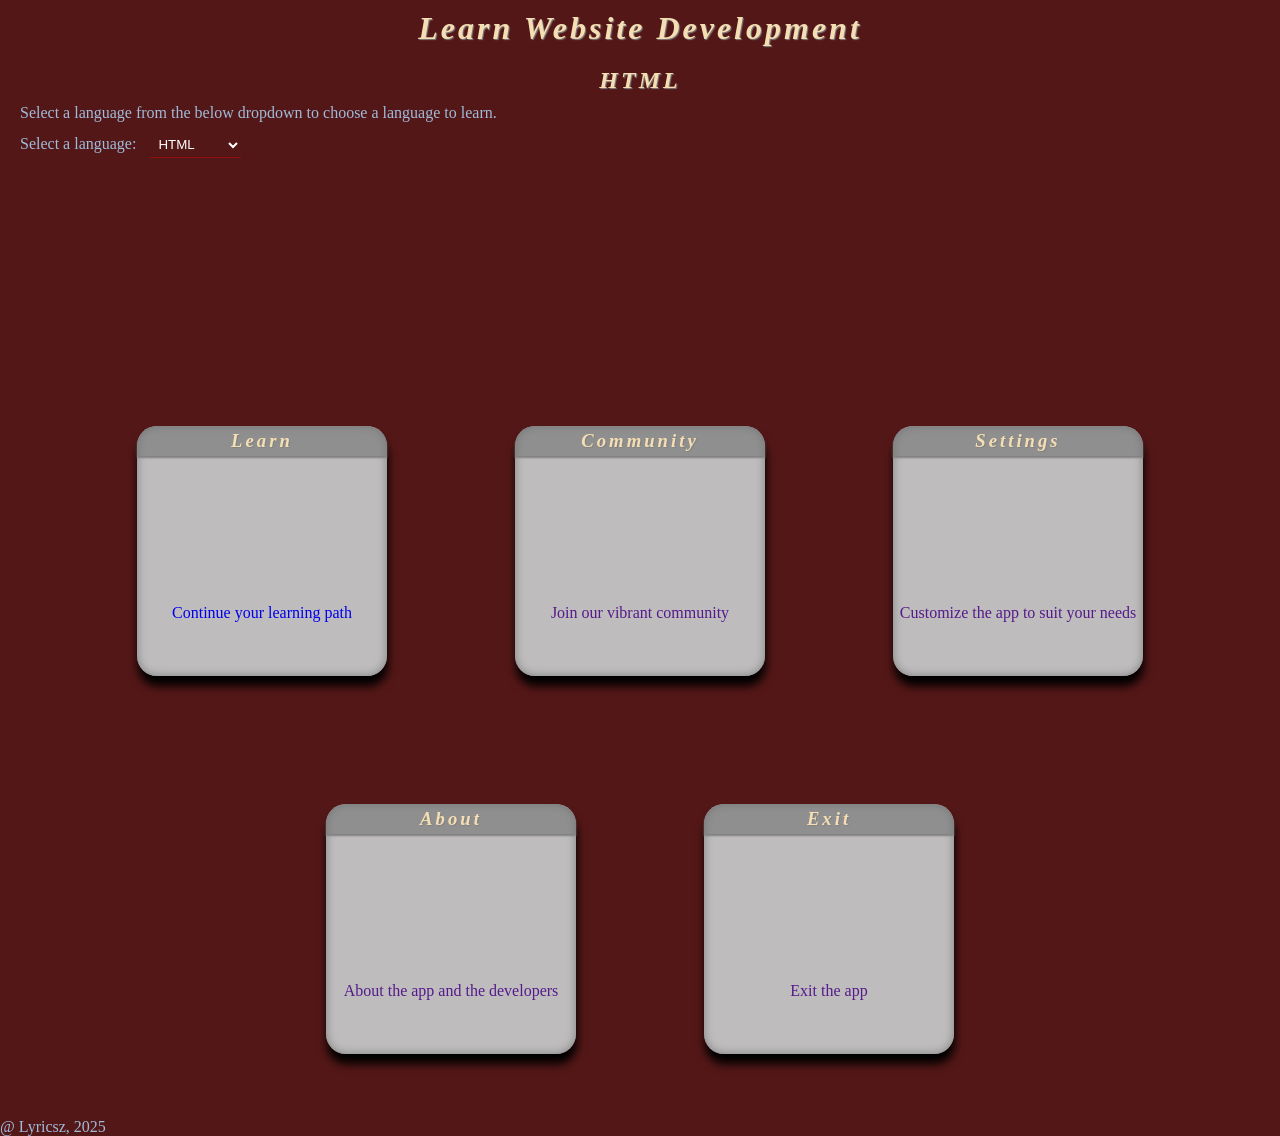
==== index.html @ bcf356af "Add files via upload" ====
<!DOCTYPE html>
<html lang="en">
<head>
    <meta charset="UTF-8">
    <meta name="viewport" content="width=device-width, initial-scale=1.0">
    <meta name="keywords" content="">
    <title>Learn Web dev Quick</title>
    <link rel="stylesheet" href="./css/index.css" />
</head>
<body>
    <header id="header">
        <h1>Learn Website Development</h1>
        <h2>HTML</h2>
        <p>Select a language from the below dropdown to choose a language to learn. </p>
        <label>Select a language: 
            <select id="language">
                <option>HTML</option>
                <option>CSS</option>
                <option value="">JavaScript</option>
            </select>
        </label>
    </header>
    <main id="main">
        <canvas id="progress"></canvas>
        <section id="target">
            
        </section>
    </main>
    <footer id="footer">
        @ Lyricsz, 2025
    </footer>
    <script src="js/home.js"></script>
    <script>
        const linkC = "./" + document.getElementById("language").value.toLowerCase() + "_learn";

        card("Learn", "Continue your learning path", linkC, "target");
        card("Community", "Join our vibrant community", "", "target");
        card("Settings", "Customize the app to suit your needs", "", "target");
        card("About", "About the app and the developers", "", "target");
        card("Exit", "Exit the app", "", "target");
    </script>
</body>
</html>
---- css/index.css ----
* {
    padding: 0;
    margin: 0;
    box-sizing: border-box;
    image-rendering: pixelated;
    image-rendering: crisp-edges;
}

body {
    background-color: hsl(0, 57%, 21%);
    color: rgb(160, 187, 218);
}

h1, h2, h3 {
    text-align: center;
    padding: 10px;
    font-style: italic;
    color: wheat;
    text-shadow: 1px 1px 1px gray;
    letter-spacing: 3px;
}

p , label{
    padding-left: 20px;
    padding-bottom: 10px;
}

#language, #language:focus, #langauge:active {
    background-color: transparent !important;
    border: none;
    outline: none !important;
    border-bottom: 1px solid rgba(255, 0, 0, 0.364);
    padding: 4px;
    margin-left: 10px;
    color: white;
}

#language option {
    background-color: gray !important;
}

#target {
    text-align: center;
}

.card {
    position: relative;
    width: 35%;
    height: auto;
    aspect-ratio: 10/10;
    background-color: rgba(194, 193, 194, 0.971);
    margin: 5%;
    display: inline-block;
    border-radius: 20px;
    box-shadow: 1px 10px 10px black, 0 0 10px gray inset;
    text-align: center;
    min-width: 150px;
    max-width: 250px;
}

.card:hover , #language:hover{
    outline: 4px rgb(148, 46, 28) dashed;
}

.card p, .card h3 {
    margin: 0;
    padding: 0;
}

.card h3 {
    padding: 4px;
    background-color: rgba(111, 111, 111, 0.574);
    border-radius: 20px 20px 0 0;
    box-shadow: 0px 2px 2px gray;
}

.card p {
    position: absolute;
    top: 70%;
    word-wrap: break-word;
    width: 100%;
    padding: 3px;
}

a {
    text-decoration: none;
    outline: none;
    border: none;

}

canvas {
    width: 30%;
    aspect-ratio: 4/4;
    max-width: 200px;
}
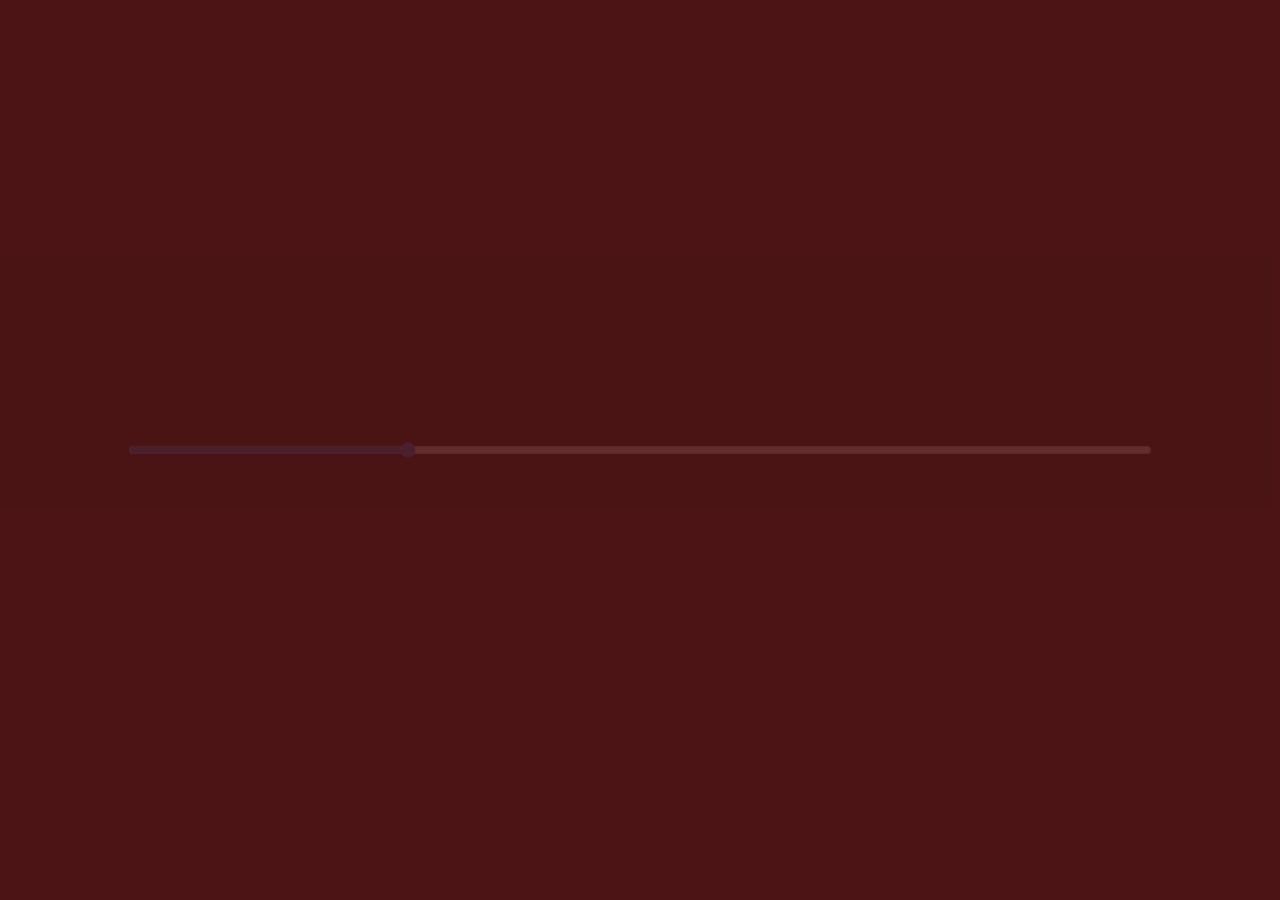
==== commit fc88c8bd: "Add files via upload" ====
--- a/index.html
+++ b/index.html
@@ -8,36 +8,33 @@
     <link rel="stylesheet" href="./css/index.css" />
 </head>
 <body>
-    <header id="header">
-        <h1>Learn Website Development</h1>
-        <h2>HTML</h2>
-        <p>Select a language from the below dropdown to choose a language to learn. </p>
-        <label>Select a language: 
-            <select id="language">
-                <option>HTML</option>
-                <option>CSS</option>
-                <option value="">JavaScript</option>
-            </select>
-        </label>
-    </header>
-    <main id="main">
-        <canvas id="progress"></canvas>
-        <section id="target">
-            
-        </section>
-    </main>
-    <footer id="footer">
-        @ Lyricsz, 2025
-    </footer>
+    <div id="loading" style="width: 100vw; height: 100%; position: fixed; top: 0; left: 0;">
+        <input type="range" id="loading_bar">
+    </div>
+    <div id="body" style="display: none;">
+        <header id="header">
+            <h1>Learn Website Development</h1>
+            <h2>HTML</h2>
+            <p>Select a language from the below dropdown to choose a language to learn. </p>
+            <label>Select a language: 
+                <select id="language" onchange="updateChange(this)">
+                    <option value="html">HTML</option>
+                    <option value="css">CSS</option>
+                    <option value="javascript">JavaScript</option>
+                </select>
+            </label>
+        </header>
+        <main id="main">
+            <canvas id="progress"></canvas>
+            <section id="target">
+                
+            </section>
+        </main>
+        <footer id="footer">
+            @ Lyricsz, 2025
+        </footer>
+    </div>
     <script src="js/home.js"></script>
-    <script>
-        const linkC = "./" + document.getElementById("language").value.toLowerCase() + "_learn";
-
-        card("Learn", "Continue your learning path", linkC, "target");
-        card("Community", "Join our vibrant community", "", "target");
-        card("Settings", "Customize the app to suit your needs", "", "target");
-        card("About", "About the app and the developers", "", "target");
-        card("Exit", "Exit the app", "", "target");
-    </script>
+    <script src=""></script>
 </body>
 </html>
--- a/css/index.css
+++ b/css/index.css
@@ -25,7 +25,7 @@
     padding-bottom: 10px;
 }
 
-#language, #language:focus, #langauge:active {
+#language, #language:focus, #language:active {
     background-color: transparent !important;
     border: none;
     outline: none !important;
@@ -93,4 +93,35 @@
     width: 30%;
     aspect-ratio: 4/4;
     max-width: 200px;
+    background-color: green;
+    display: block;
+    margin: 20px auto;
+    border-radius: 10px;
+}
+
+/* Full-screen loading overlay with fade transition */
+#loading {
+    background-color: rgba(0, 0, 0, 0.95);
+    position: fixed;
+    top: 0;
+    left: 0;
+    width: 100vw;
+    height: 100vh;
+    opacity: 0.1;
+    transition: opacity 300ms ease;
+    z-index: 9999;
+}
+
+/* Hidden state used by JS to fade the loader out */
+.loader-hidden {
+    opacity: 0;
+    pointer-events: none;
+}
+
+#loading input[type="range"]{
+    width: 80%;
+    position: absolute;
+    top: 50%;
+    left: 50%;
+    transform: translate(-50%, -50%);
 }
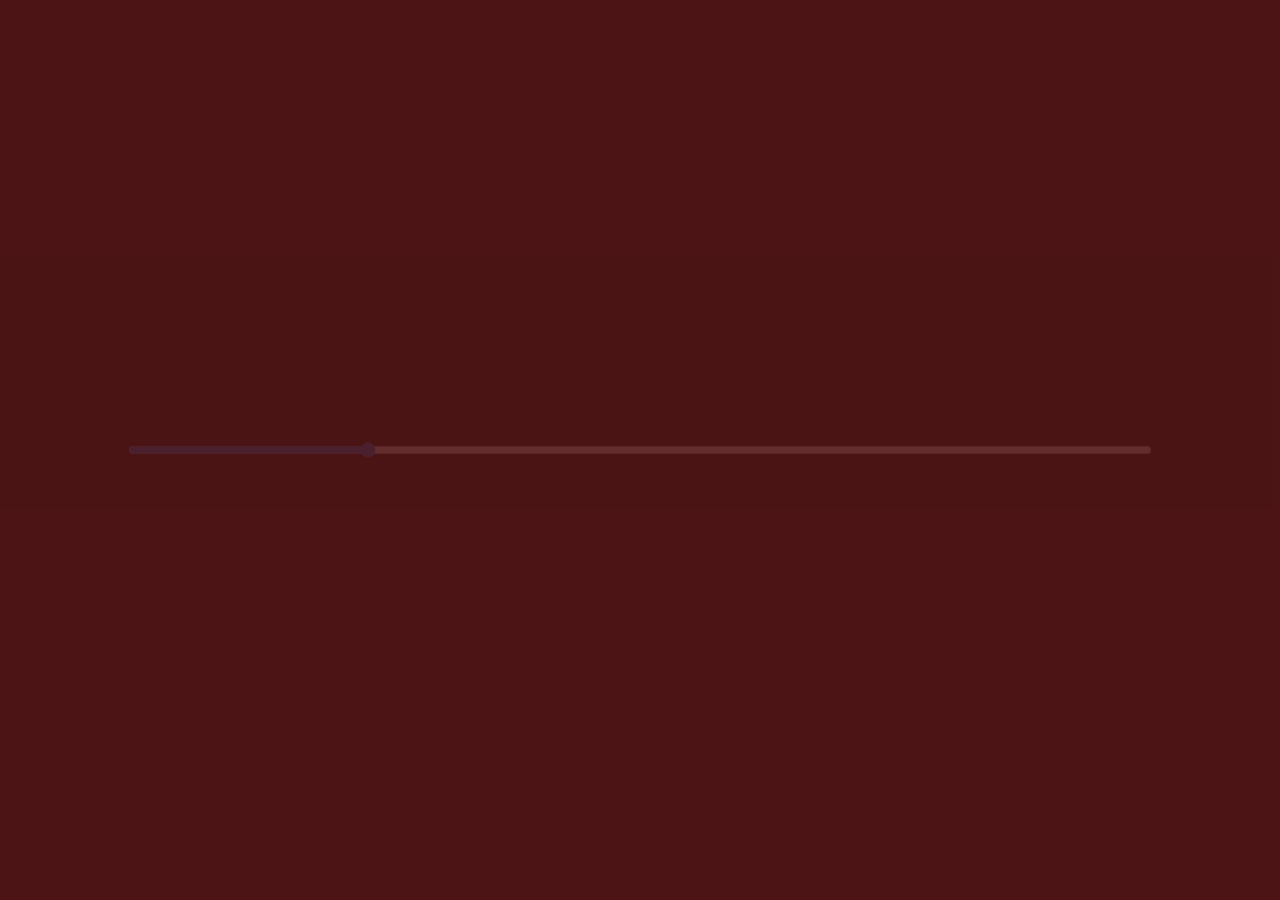
==== commit 27f7c4d6: "new file:   css/index.css 	new file:   css/learn.css 	new file:   css_learn/index.html 	new file:   " ====
--- a/index.html
+++ b/index.html
@@ -1,40 +1,40 @@
-<!DOCTYPE html>
-<html lang="en">
-<head>
-    <meta charset="UTF-8">
-    <meta name="viewport" content="width=device-width, initial-scale=1.0">
-    <meta name="keywords" content="">
-    <title>Learn Web dev Quick</title>
-    <link rel="stylesheet" href="./css/index.css" />
-</head>
-<body>
-    <div id="loading" style="width: 100vw; height: 100%; position: fixed; top: 0; left: 0;">
-        <input type="range" id="loading_bar">
-    </div>
-    <div id="body" style="display: none;">
-        <header id="header">
-            <h1>Learn Website Development</h1>
-            <h2>HTML</h2>
-            <p>Select a language from the below dropdown to choose a language to learn. </p>
-            <label>Select a language: 
-                <select id="language" onchange="updateChange(this)">
-                    <option value="html">HTML</option>
-                    <option value="css">CSS</option>
-                    <option value="javascript">JavaScript</option>
-                </select>
-            </label>
-        </header>
-        <main id="main">
-            <canvas id="progress"></canvas>
-            <section id="target">
-                
-            </section>
-        </main>
-        <footer id="footer">
-            @ Lyricsz, 2025
-        </footer>
-    </div>
-    <script src="js/home.js"></script>
-    <script src=""></script>
-</body>
+<!DOCTYPE html>
+<html lang="en">
+<head>
+    <meta charset="UTF-8">
+    <meta name="viewport" content="width=device-width, initial-scale=1.0">
+    <meta name="keywords" content="">
+    <title>Learn Web dev Quick</title>
+    <link rel="stylesheet" href="./css/index.css" />
+</head>
+<body>
+    <div id="loading" style="width: 100vw; height: 100%; position: fixed; top: 0; left: 0;">
+        <input type="range" id="loading_bar">
+    </div>
+    <div id="body" style="display: none;">
+        <header id="header">
+            <h1>Learn Website Development</h1>
+            <h2>HTML</h2>
+            <p>Select a language from the below dropdown to choose a language to learn. </p>
+            <label>Select a language: 
+                <select id="language" onchange="updateChange(this)">
+                    <option value="html">HTML</option>
+                    <option value="css">CSS</option>
+                    <option value="javascript">JavaScript</option>
+                </select>
+            </label>
+        </header>
+        <main id="main">
+            <canvas id="progress"></canvas>
+            <section id="target">
+                
+            </section>
+        </main>
+        <footer id="footer">
+            @ Lyricsz, 2025
+        </footer>
+    </div>
+    <script src="js/home.js"></script>
+    <script src=""></script>
+</body>
 </html>
--- a/css/index.css
+++ b/css/index.css
@@ -1,127 +1,127 @@
-* {
-    padding: 0;
-    margin: 0;
-    box-sizing: border-box;
-    image-rendering: pixelated;
-    image-rendering: crisp-edges;
-}
-
-body {
-    background-color: hsl(0, 57%, 21%);
-    color: rgb(160, 187, 218);
-}
-
-h1, h2, h3 {
-    text-align: center;
-    padding: 10px;
-    font-style: italic;
-    color: wheat;
-    text-shadow: 1px 1px 1px gray;
-    letter-spacing: 3px;
-}
-
-p , label{
-    padding-left: 20px;
-    padding-bottom: 10px;
-}
-
-#language, #language:focus, #language:active {
-    background-color: transparent !important;
-    border: none;
-    outline: none !important;
-    border-bottom: 1px solid rgba(255, 0, 0, 0.364);
-    padding: 4px;
-    margin-left: 10px;
-    color: white;
-}
-
-#language option {
-    background-color: gray !important;
-}
-
-#target {
-    text-align: center;
-}
-
-.card {
-    position: relative;
-    width: 35%;
-    height: auto;
-    aspect-ratio: 10/10;
-    background-color: rgba(194, 193, 194, 0.971);
-    margin: 5%;
-    display: inline-block;
-    border-radius: 20px;
-    box-shadow: 1px 10px 10px black, 0 0 10px gray inset;
-    text-align: center;
-    min-width: 150px;
-    max-width: 250px;
-}
-
-.card:hover , #language:hover{
-    outline: 4px rgb(148, 46, 28) dashed;
-}
-
-.card p, .card h3 {
-    margin: 0;
-    padding: 0;
-}
-
-.card h3 {
-    padding: 4px;
-    background-color: rgba(111, 111, 111, 0.574);
-    border-radius: 20px 20px 0 0;
-    box-shadow: 0px 2px 2px gray;
-}
-
-.card p {
-    position: absolute;
-    top: 70%;
-    word-wrap: break-word;
-    width: 100%;
-    padding: 3px;
-}
-
-a {
-    text-decoration: none;
-    outline: none;
-    border: none;
-
-}
-
-canvas {
-    width: 30%;
-    aspect-ratio: 4/4;
-    max-width: 200px;
-    background-color: green;
-    display: block;
-    margin: 20px auto;
-    border-radius: 10px;
-}
-
-/* Full-screen loading overlay with fade transition */
-#loading {
-    background-color: rgba(0, 0, 0, 0.95);
-    position: fixed;
-    top: 0;
-    left: 0;
-    width: 100vw;
-    height: 100vh;
-    opacity: 0.1;
-    transition: opacity 300ms ease;
-    z-index: 9999;
-}
-
-/* Hidden state used by JS to fade the loader out */
-.loader-hidden {
-    opacity: 0;
-    pointer-events: none;
-}
-
-#loading input[type="range"]{
-    width: 80%;
-    position: absolute;
-    top: 50%;
-    left: 50%;
-    transform: translate(-50%, -50%);
+* {
+    padding: 0;
+    margin: 0;
+    box-sizing: border-box;
+    image-rendering: pixelated;
+    image-rendering: crisp-edges;
+}
+
+body {
+    background-color: hsl(0, 57%, 21%);
+    color: rgb(160, 187, 218);
+}
+
+h1, h2, h3 {
+    text-align: center;
+    padding: 10px;
+    font-style: italic;
+    color: wheat;
+    text-shadow: 1px 1px 1px gray;
+    letter-spacing: 3px;
+}
+
+p , label{
+    padding-left: 20px;
+    padding-bottom: 10px;
+}
+
+#language, #language:focus, #language:active {
+    background-color: transparent !important;
+    border: none;
+    outline: none !important;
+    border-bottom: 1px solid rgba(255, 0, 0, 0.364);
+    padding: 4px;
+    margin-left: 10px;
+    color: white;
+}
+
+#language option {
+    background-color: gray !important;
+}
+
+#target {
+    text-align: center;
+}
+
+.card {
+    position: relative;
+    width: 35%;
+    height: auto;
+    aspect-ratio: 10/10;
+    background-color: rgba(194, 193, 194, 0.971);
+    margin: 5%;
+    display: inline-block;
+    border-radius: 20px;
+    box-shadow: 1px 10px 10px black, 0 0 10px gray inset;
+    text-align: center;
+    min-width: 150px;
+    max-width: 250px;
+}
+
+.card:hover , #language:hover{
+    outline: 4px rgb(148, 46, 28) dashed;
+}
+
+.card p, .card h3 {
+    margin: 0;
+    padding: 0;
+}
+
+.card h3 {
+    padding: 4px;
+    background-color: rgba(111, 111, 111, 0.574);
+    border-radius: 20px 20px 0 0;
+    box-shadow: 0px 2px 2px gray;
+}
+
+.card p {
+    position: absolute;
+    top: 70%;
+    word-wrap: break-word;
+    width: 100%;
+    padding: 3px;
+}
+
+a {
+    text-decoration: none;
+    outline: none;
+    border: none;
+
+}
+
+canvas {
+    width: 30%;
+    aspect-ratio: 4/4;
+    max-width: 200px;
+    background-color: green;
+    display: block;
+    margin: 20px auto;
+    border-radius: 10px;
+}
+
+/* Full-screen loading overlay with fade transition */
+#loading {
+    background-color: rgba(0, 0, 0, 0.95);
+    position: fixed;
+    top: 0;
+    left: 0;
+    width: 100vw;
+    height: 100vh;
+    opacity: 0.1;
+    transition: opacity 300ms ease;
+    z-index: 9999;
+}
+
+/* Hidden state used by JS to fade the loader out */
+.loader-hidden {
+    opacity: 0;
+    pointer-events: none;
+}
+
+#loading input[type="range"]{
+    width: 80%;
+    position: absolute;
+    top: 50%;
+    left: 50%;
+    transform: translate(-50%, -50%);
 }
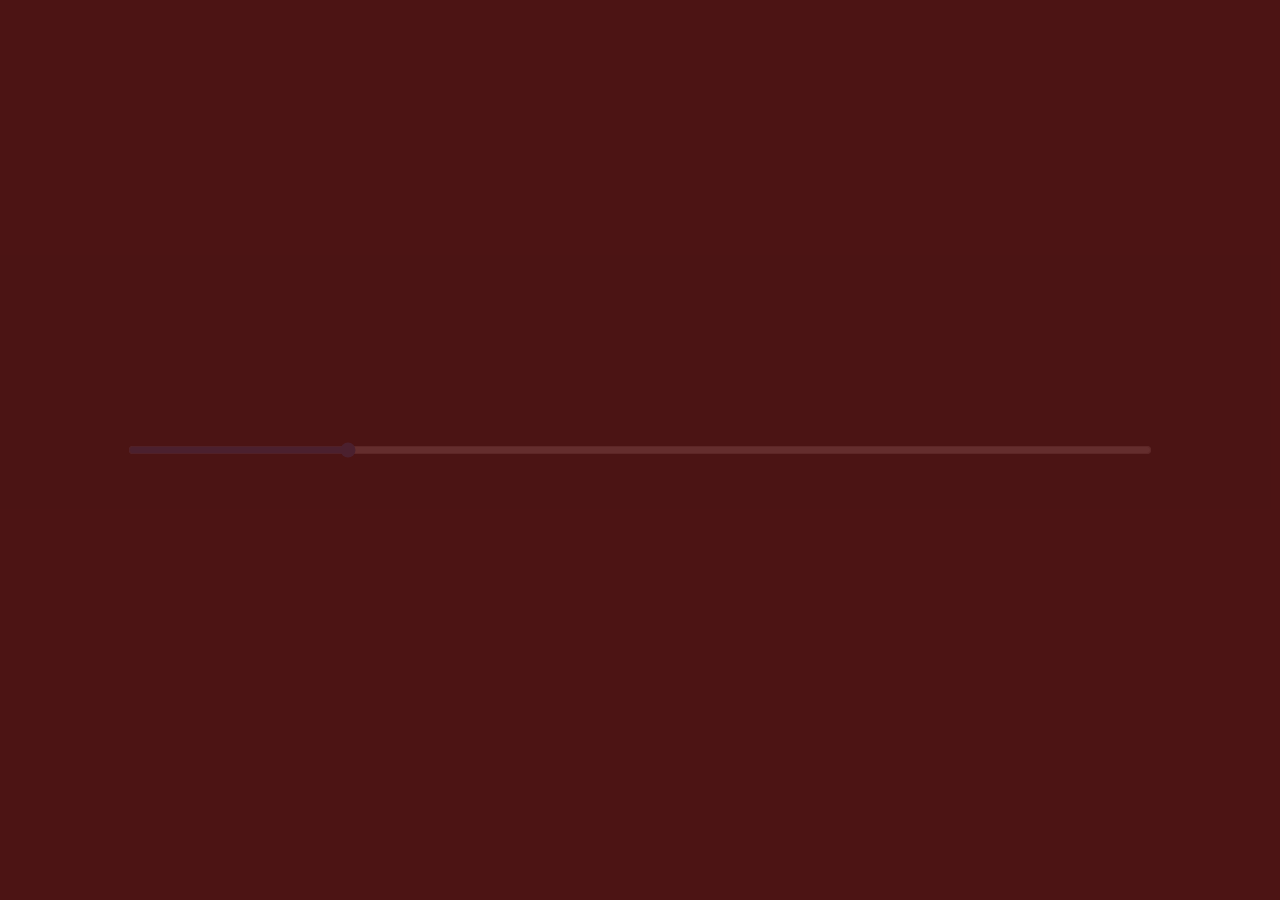
==== commit 25e7fc84: "Update index.html" ====
--- a/index.html
+++ b/index.html
@@ -1,40 +1,42 @@
-<!DOCTYPE html>
-<html lang="en">
-<head>
-    <meta charset="UTF-8">
-    <meta name="viewport" content="width=device-width, initial-scale=1.0">
-    <meta name="keywords" content="">
-    <title>Learn Web dev Quick</title>
-    <link rel="stylesheet" href="./css/index.css" />
-</head>
-<body>
-    <div id="loading" style="width: 100vw; height: 100%; position: fixed; top: 0; left: 0;">
-        <input type="range" id="loading_bar">
-    </div>
-    <div id="body" style="display: none;">
-        <header id="header">
-            <h1>Learn Website Development</h1>
-            <h2>HTML</h2>
-            <p>Select a language from the below dropdown to choose a language to learn. </p>
-            <label>Select a language: 
-                <select id="language" onchange="updateChange(this)">
-                    <option value="html">HTML</option>
-                    <option value="css">CSS</option>
-                    <option value="javascript">JavaScript</option>
-                </select>
-            </label>
-        </header>
-        <main id="main">
-            <canvas id="progress"></canvas>
-            <section id="target">
-                
-            </section>
-        </main>
-        <footer id="footer">
-            @ Lyricsz, 2025
-        </footer>
-    </div>
-    <script src="js/home.js"></script>
-    <script src=""></script>
-</body>
-</html>+<!DOCTYPE html>
+<html lang="en">
+<head>
+    <meta charset="UTF-8">
+    <meta name="viewport" content="width=device-width, initial-scale=1.0">
+    <meta name="keywords" content="">
+    <title>Learn Web dev Quick</title>
+    <link rel="stylesheet" href="./css/index.css" />
+    <meta name="google-site-verification" content="CWTcuhXqOjJkM7r-g0InNef1kzaGZ6g0blRJeFmYPY0" />
+</head>
+<body>
+    <div id="loading" style="width: 100vw; height: 100%; position: fixed; top: 0; left: 0;">
+        <input type="range" id="loading_bar">
+    </div>
+    <div id="body" style="display: none;">
+        <header id="header">
+            <h1>Learn Website Development</h1>
+            <h2>HTML</h2>
+            <p>Select a language from the below dropdown to choose a language to learn. </p>
+            <label>Select a language: 
+                <select id="language" onchange="updateChange(this)">
+                    <option value="html">HTML</option>
+                    <option value="css">CSS</option>
+                    <option value="javascript">JavaScript</option>
+                </select>
+            </label>
+        </header>
+        <main id="main">
+            <canvas id="progress"></canvas>
+            <section id="target">
+                
+            </section>
+        </main>
+        <footer id="footer">
+            <script>document.write("Copyright" + new Date().getFullYear())</script><br>
+            <p>Support us: <a href="https://buymeacoffee.com/lyricsz">buymeacoffee</a></p>
+        </footer>
+    </div>
+    <script src="js/home.js"></script>
+    <script src=""></script>
+</body>
+</html>
